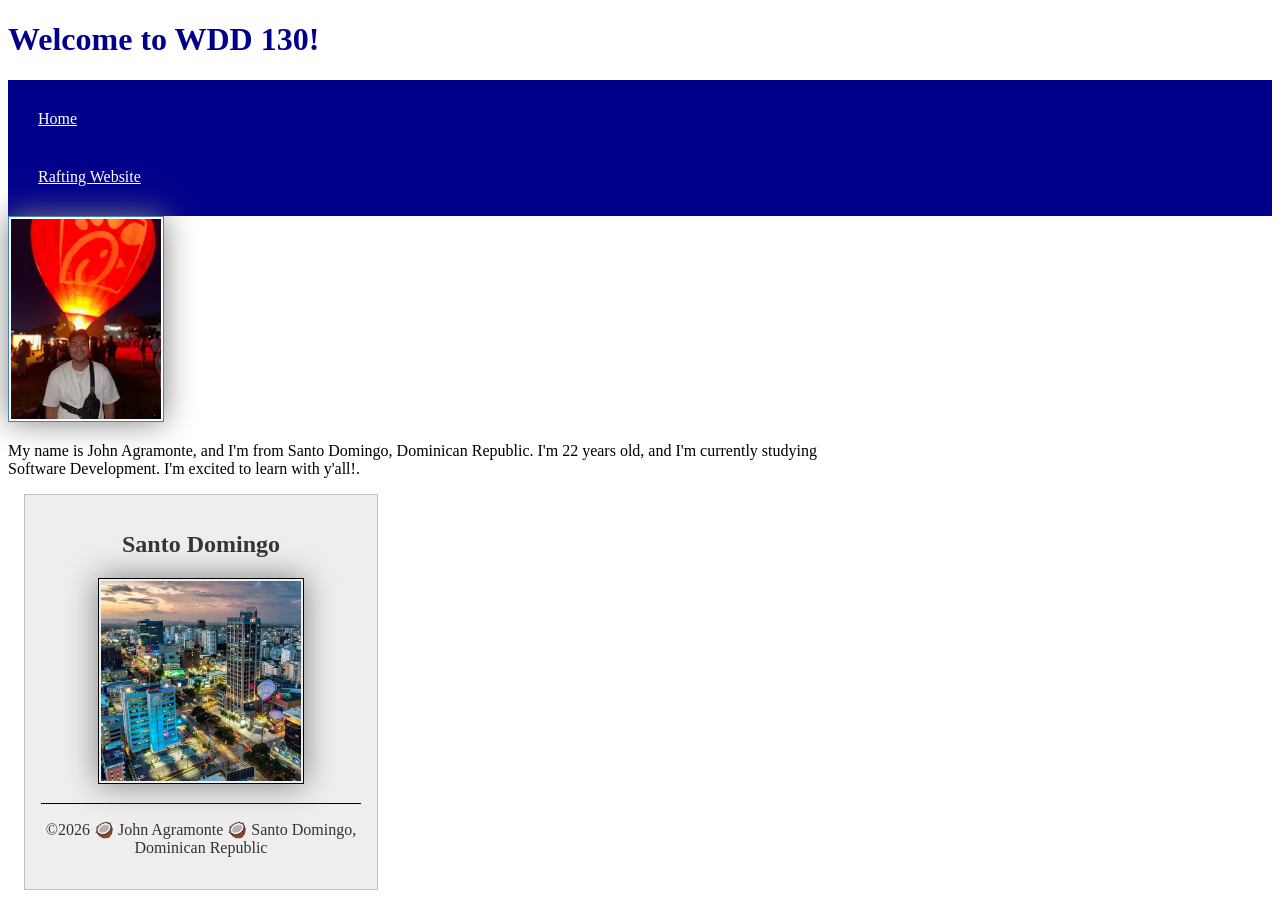
==== index.html @ d6e98786 "Fixed author and title issues" ====
<!DOCTYPE html>
<html lang="en">

<head>
    <meta charset="UTF-8">
    <meta name="viewport" content="width=device-width, initial-scale=1.0">
    <meta name="description"
      content="WDD 130 home page by John Agramonte presenting web development, assignments and projects learned throughout the course. ">
    <meta name="author" content="John Agramonte.">
    <title>WDD 130 | John Agramonte</title>

    <link rel="stylesheet" href="styles/styles.css">
</head>

<body>
    <h1>Welcome to WDD 130!</h1>
    <header>
        <nav>
            <a href="#">Home</a>
            <a href="wwr/">Rafting Website</a>
        </nav>
    </header>
    <main>
        <img src="images/profile.webp" alt="John Agramonte" width="200">
        <p> My name is John Agramonte, and I'm from Santo Domingo, Dominican Republic. I'm 22 years
            old, and I'm currently studying Software Development. I'm excited to learn with y'all!.
        </p>
    </main>
    <aside>
        <h2>Santo Domingo</h2>
        <img src="week02/images/santo-domingo.webp" alt=" city of Santo Domingo.">
        <footer>
            <p>©️2026 🥥 John Agramonte 🥥 Santo Domingo, Dominican Republic</p>
        </footer>
    </aside>
</body>

</html>
---- styles/styles.css ----
nav {
    background-color: darkblue;
    padding: 10px;
}

nav a {
    color: white;
    display: block;
    padding: 20px;
}

h1 {
    color: darkblue;
}

img {
    width: 150px;
    height: auto;
    border: 1px solid black;
    padding: 2px;
    box-shadow: 0 0 30px gray;
}

p {
    padding: 0;
}

main {
    max-width: 840px;
}

aside {
    width: 20rem;
    margin: 1rem;
    border: 1px solid rgb(0 0 0 / 0.2);
    padding: 1em;
    background-color: #eee;
    color: #333;
    text-align: center;
}

aside img {
    width: 200px;
    height: auto;
}

main img {
    width: 150px;
    height: auto;
    border: 1px solid steelblue;
    padding: 2px;
    box-shadow: 0 0 30px;
    color: gray;
}

footer {
    margin-top: 15px;
    border-top: 1px solid #000;
    text-align: center;
}
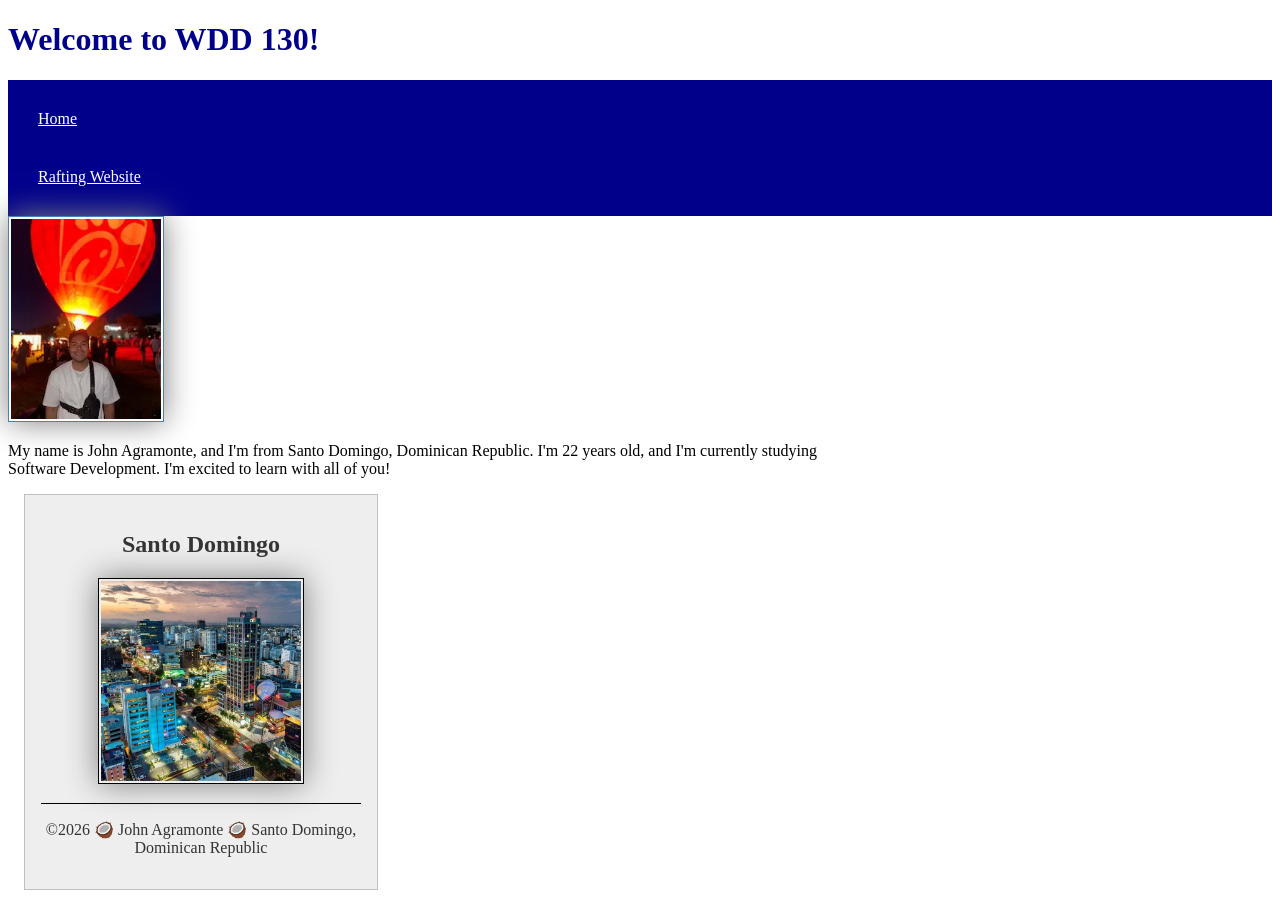
==== commit 7a0aa06c: "corrected image size" ====
--- a/index.html
+++ b/index.html
@@ -7,8 +7,7 @@
     <meta name="description"
       content="WDD 130 home page by John Agramonte presenting web development, assignments and projects learned throughout the course. ">
     <meta name="author" content="John Agramonte.">
-    <title>WDD 130 | John Agramonte</title>
-
+    <title>WDD 130 John Agramonte</title>
     <link rel="stylesheet" href="styles/styles.css">
 </head>
 
@@ -23,7 +22,8 @@
     <main>
         <img src="images/profile.webp" alt="John Agramonte" width="200">
         <p> My name is John Agramonte, and I'm from Santo Domingo, Dominican Republic. I'm 22 years
-            old, and I'm currently studying Software Development. I'm excited to learn with y'all!.
+            old, and I'm currently studying Software Development. I'm excited to learn with all of
+            you!
         </p>
     </main>
     <aside>
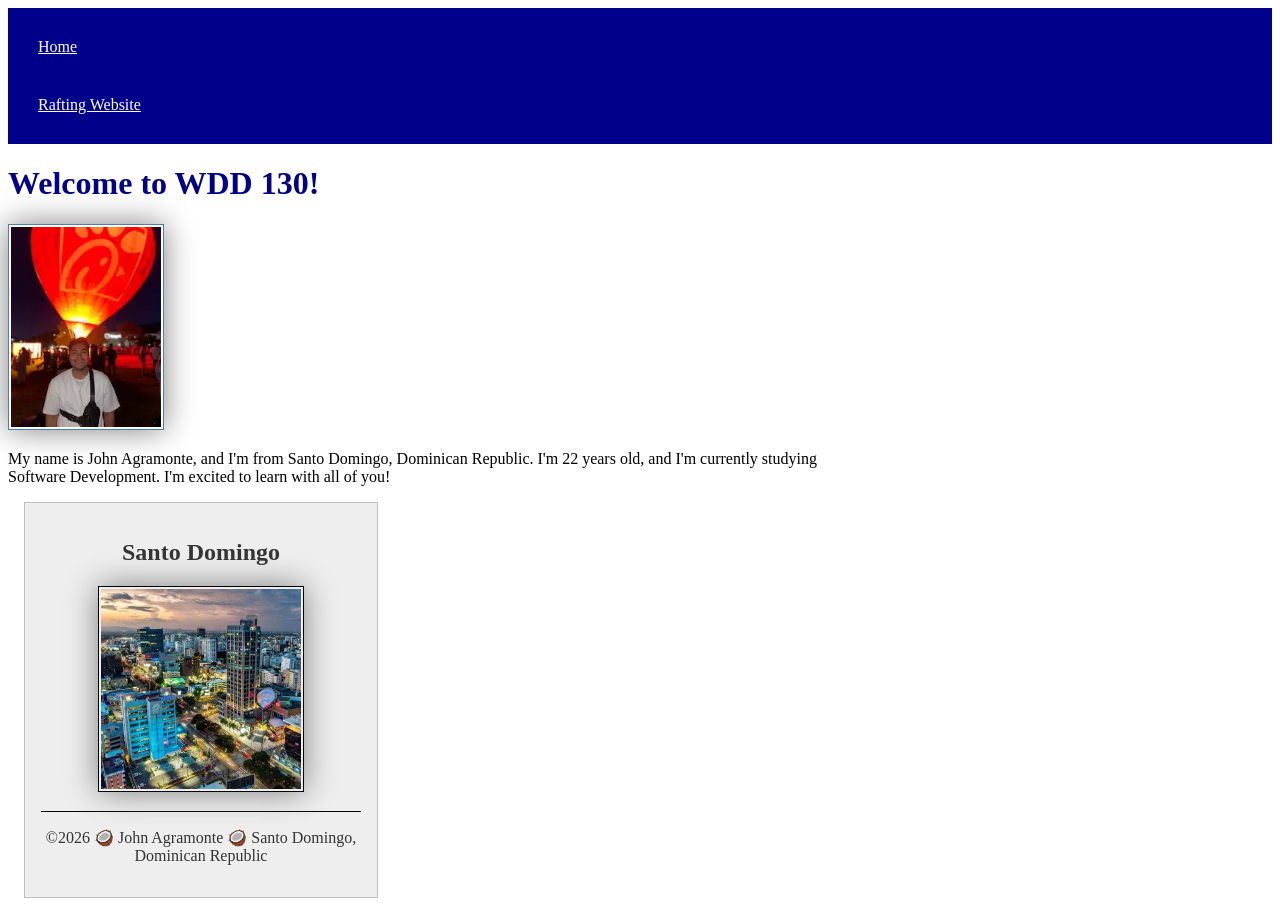
==== commit 33840453: "moved h1 to the correct place" ====
--- a/index.html
+++ b/index.html
@@ -12,7 +12,6 @@
 </head>
 
 <body>
-    <h1>Welcome to WDD 130!</h1>
     <header>
         <nav>
             <a href="#">Home</a>
@@ -20,6 +19,7 @@
         </nav>
     </header>
     <main>
+        <h1>Welcome to WDD 130!</h1>
         <img src="images/profile.webp" alt="John Agramonte" width="200">
         <p> My name is John Agramonte, and I'm from Santo Domingo, Dominican Republic. I'm 22 years
             old, and I'm currently studying Software Development. I'm excited to learn with all of
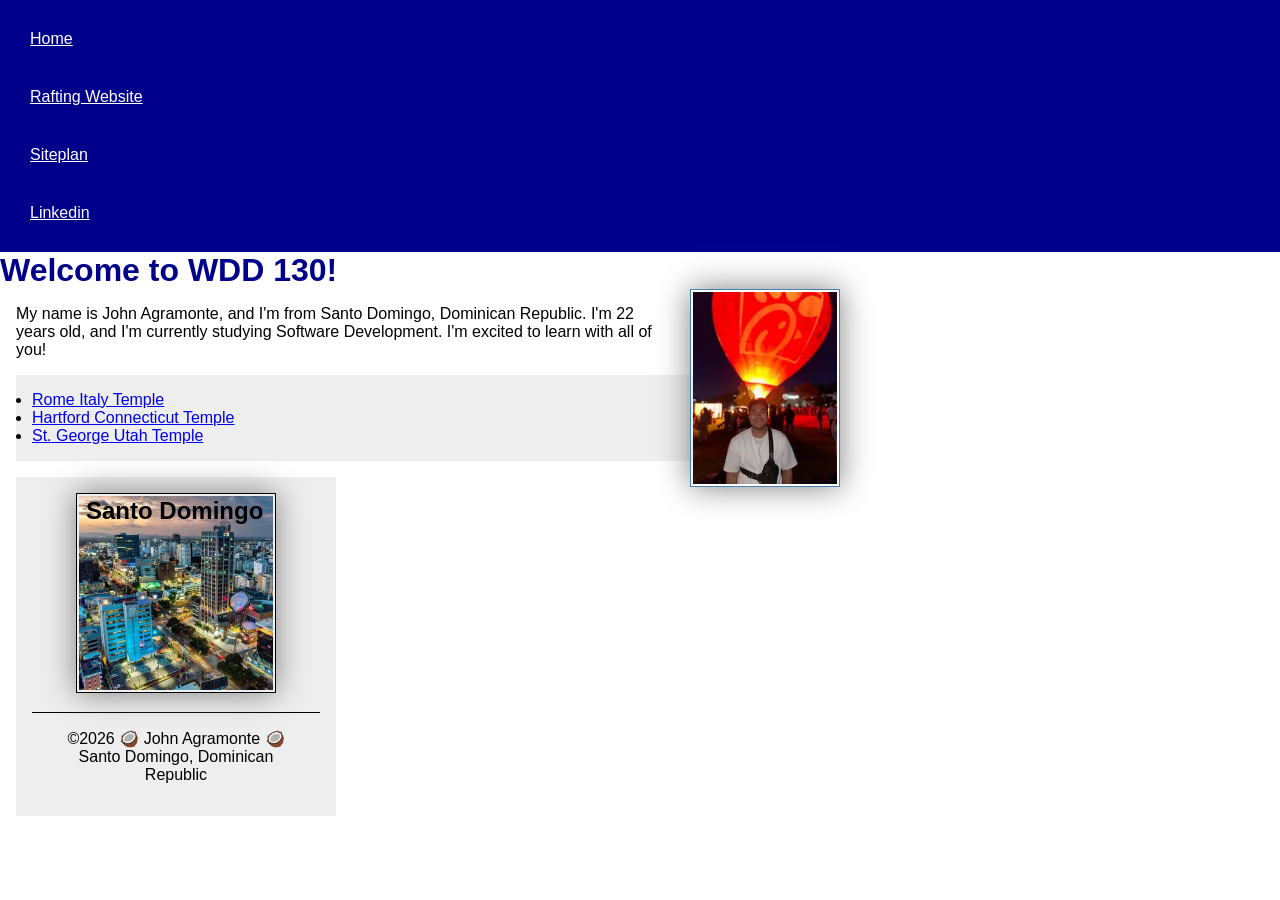
==== commit 936ba375: "Home Page Layout" ====
--- a/index.html
+++ b/index.html
@@ -1,5 +1,6 @@
+<!-- 20 July 2026 -->
 <!DOCTYPE html>
-<html lang="en">
+<html lang="en-US">
 
 <head>
     <meta charset="UTF-8">
@@ -16,6 +17,8 @@
         <nav>
             <a href="#">Home</a>
             <a href="wwr/">Rafting Website</a>
+            <a href="wwr/site-plan-rafting.html">Siteplan</a>
+            <a href="www.linkedin.com/in/john-agramonte-45509a3b9">Linkedin</a>
         </nav>
     </header>
     <main>
@@ -25,8 +28,17 @@
             old, and I'm currently studying Software Development. I'm excited to learn with all of
             you!
         </p>
+        <ul class="box">
+            <li><a href="https://churchofjesuschristtemples.org/rome-italy-temple/"
+                  target="_blank">Rome Italy Temple</a></li>
+            <li><a href="https://churchofjesuschristtemples.org/hartford-connecticut-temple/"
+                  target="_blank"> Hartford Connecticut Temple</a></li>
+            <li><a href="https://churchofjesuschristtemples.org/st.-george-utah-temple/"
+                  target="_blank"> St. George Utah Temple</a>
+            </li>
+        </ul>
     </main>
-    <aside>
+    <aside class="box indent">
         <h2>Santo Domingo</h2>
         <img src="week02/images/santo-domingo.webp" alt=" city of Santo Domingo.">
         <footer>
--- a/styles/styles.css
+++ b/styles/styles.css
@@ -1,3 +1,14 @@
+* {
+    margin: 0;
+    padding: 0;
+    box-sizing: border-box;
+}
+
+body {
+    font-size: 16px;
+    font-family: Roboto, Arial, sans-serif;
+}
+
 nav {
     background-color: darkblue;
     padding: 10px;
@@ -32,16 +43,20 @@
 aside {
     width: 20rem;
     margin: 1rem;
-    border: 1px solid rgb(0 0 0 / 0.2);
-    padding: 1em;
-    background-color: #eee;
-    color: #333;
     text-align: center;
+    position: relative;
 }
 
 aside img {
     width: 200px;
     height: auto;
+}
+
+aside h2 {
+    position: absolute;
+    top: 20px;
+    left: 70px;
+
 }
 
 main img {
@@ -51,10 +66,29 @@
     padding: 2px;
     box-shadow: 0 0 30px;
     color: gray;
+    float: right;
+    margin: 0 0 1rem 1rem;
+}
+
+p {
+    margin: 1rem;
 }
 
 footer {
     margin-top: 15px;
     border-top: 1px solid #000;
     text-align: center;
+}
+
+/* Class Selectors */
+.box {
+    margin: 1rem;
+    border: 1px solid rgb (0, 0, 0, .1);
+    padding: 1rem;
+    background-color: #eee;
+    color: #000;
+}
+
+.indet {
+    padding-left: 1rem;
 }
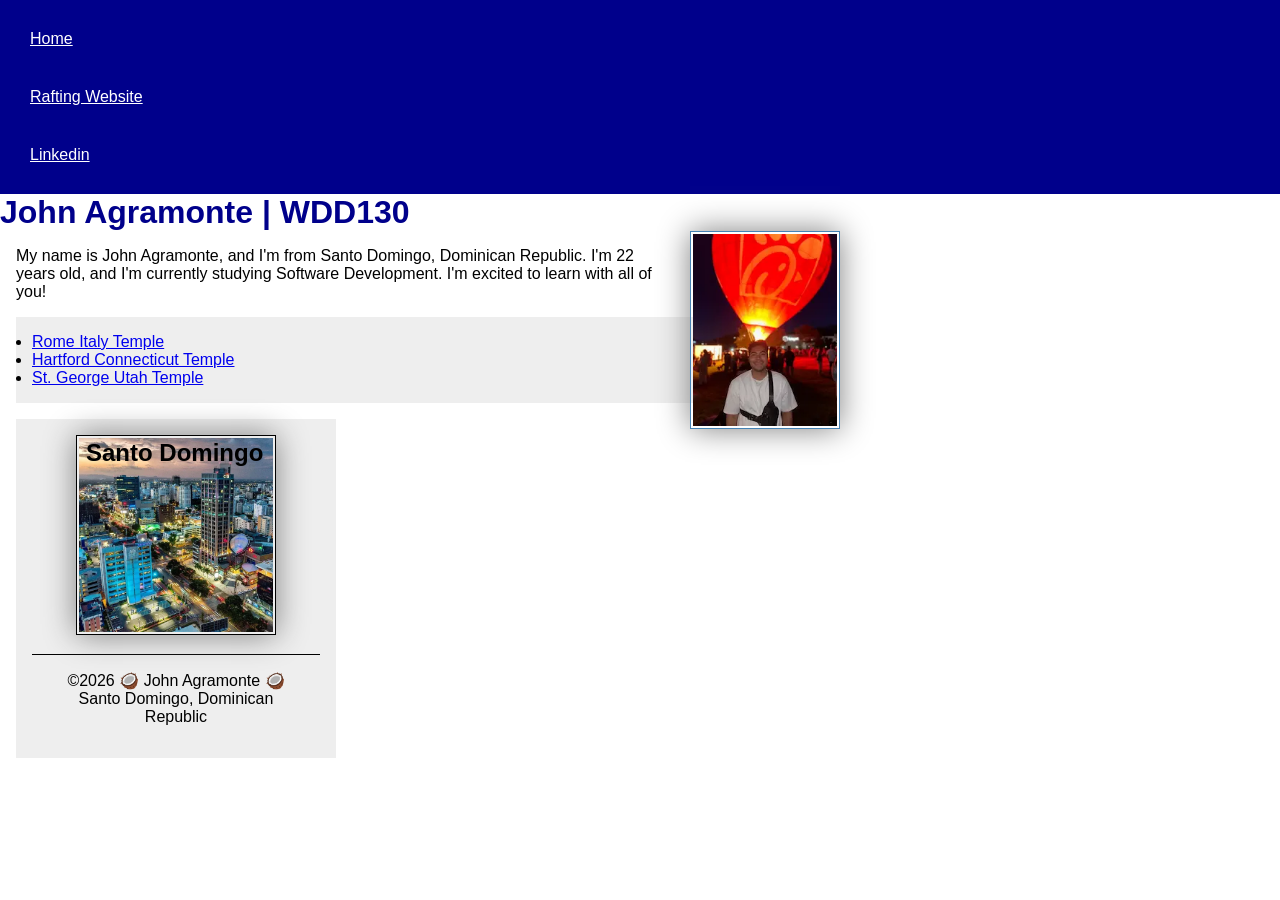
==== commit 23f57aa1: "corrections" ====
--- a/index.html
+++ b/index.html
@@ -5,10 +5,10 @@
 <head>
     <meta charset="UTF-8">
     <meta name="viewport" content="width=device-width, initial-scale=1.0">
+    <title>WDD 130 John Agramonte</title>
     <meta name="description"
       content="WDD 130 home page by John Agramonte presenting web development, assignments and projects learned throughout the course. ">
     <meta name="author" content="John Agramonte.">
-    <title>WDD 130 John Agramonte</title>
     <link rel="stylesheet" href="styles/styles.css">
 </head>
 
@@ -17,12 +17,11 @@
         <nav>
             <a href="#">Home</a>
             <a href="wwr/">Rafting Website</a>
-            <a href="wwr/site-plan-rafting.html">Siteplan</a>
             <a href="www.linkedin.com/in/john-agramonte-45509a3b9">Linkedin</a>
         </nav>
     </header>
     <main>
-        <h1>Welcome to WDD 130!</h1>
+        <h1>John Agramonte | WDD130</h1>
         <img src="images/profile.webp" alt="John Agramonte" width="200">
         <p> My name is John Agramonte, and I'm from Santo Domingo, Dominican Republic. I'm 22 years
             old, and I'm currently studying Software Development. I'm excited to learn with all of
@@ -38,7 +37,7 @@
             </li>
         </ul>
     </main>
-    <aside class="box indent">
+    <aside class="box">
         <h2>Santo Domingo</h2>
         <img src="week02/images/santo-domingo.webp" alt=" city of Santo Domingo.">
         <footer>
--- a/styles/styles.css
+++ b/styles/styles.css
@@ -87,8 +87,4 @@
     padding: 1rem;
     background-color: #eee;
     color: #000;
-}
-
-.indet {
-    padding-left: 1rem;
 }
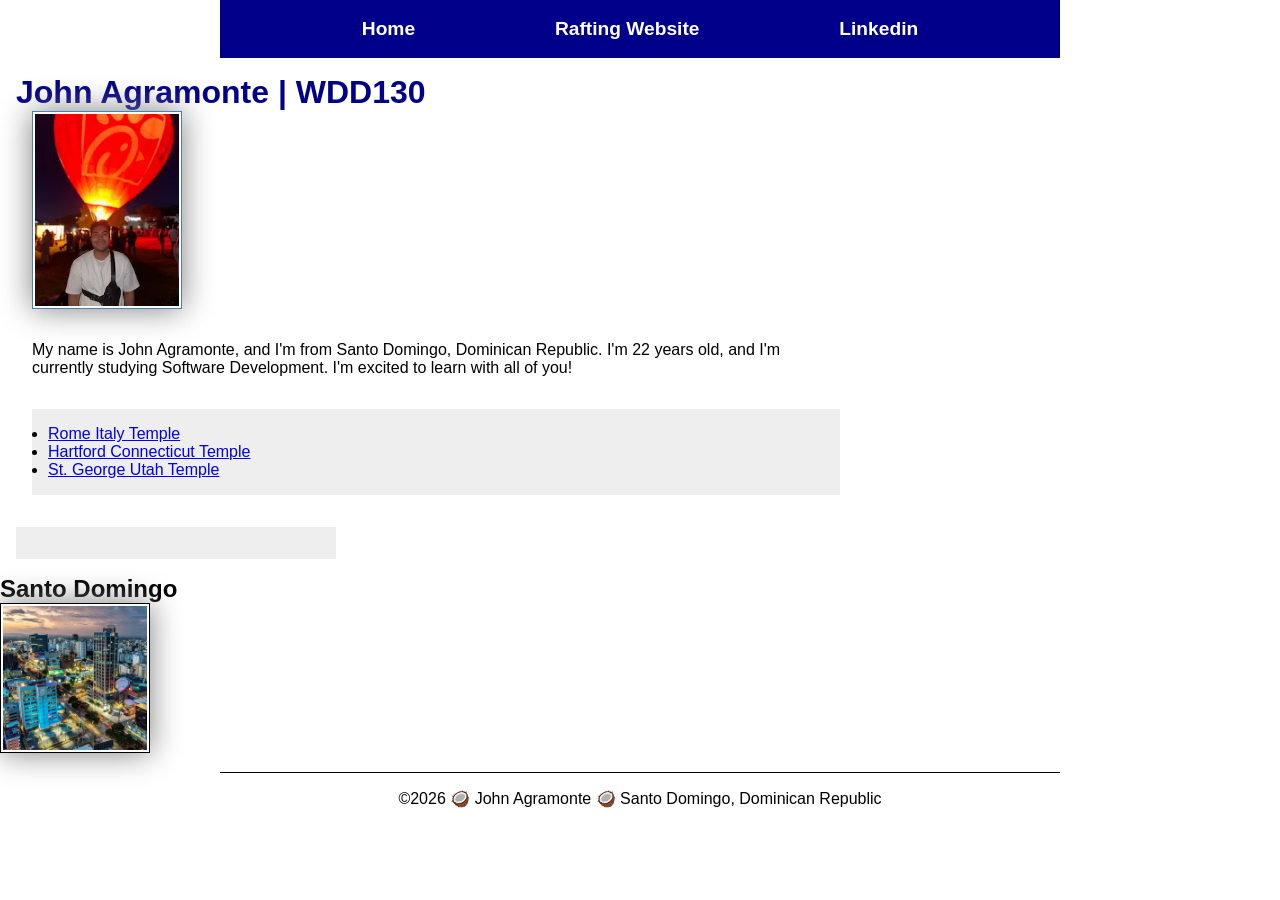
==== commit 7d02f9f1: "code along w04" ====
--- a/index.html
+++ b/index.html
@@ -20,7 +20,8 @@
             <a href="www.linkedin.com/in/john-agramonte-45509a3b9">Linkedin</a>
         </nav>
     </header>
-    <main>
+    <div>
+        <main class="grid">
         <h1>John Agramonte | WDD130</h1>
         <img src="images/profile.webp" alt="John Agramonte" width="200">
         <p> My name is John Agramonte, and I'm from Santo Domingo, Dominican Republic. I'm 22 years
@@ -37,7 +38,8 @@
             </li>
         </ul>
     </main>
-    <aside class="box">
+    <aside class="box" class="grid">
+    </div>
         <h2>Santo Domingo</h2>
         <img src="week02/images/santo-domingo.webp" alt=" city of Santo Domingo.">
         <footer>
--- a/styles/styles.css
+++ b/styles/styles.css
@@ -9,15 +9,26 @@
     font-family: Roboto, Arial, sans-serif;
 }
 
+header, footer {
+    max-width: 840px;
+    margin: 0 auto;
+}
+
 nav {
     background-color: darkblue;
     padding: 10px;
+    display: flex;
+    justify-content: space-evenly;
+    align-items: center;
 }
 
 nav a {
-    color: white;
     display: block;
-    padding: 20px;
+    padding: 0.5rem;
+    text-decoration: none;
+    font-size: 1.2rem;
+    font-weight: 700;
+    color: #fff; /* white */
 }
 
 h1 {
@@ -87,4 +98,21 @@
     padding: 1rem;
     background-color: #eee;
     color: #000;
+}
+
+.grid {
+    display: grid;
+    align-items: center;
+}
+
+main {
+    grid-column: 2/3;
+    margin: 1rem;
+}
+
+aside {
+    width: 20rem;
+    position: relative;
+    grid-column: 1/2;
+    grid-row: 1/2;
 }
